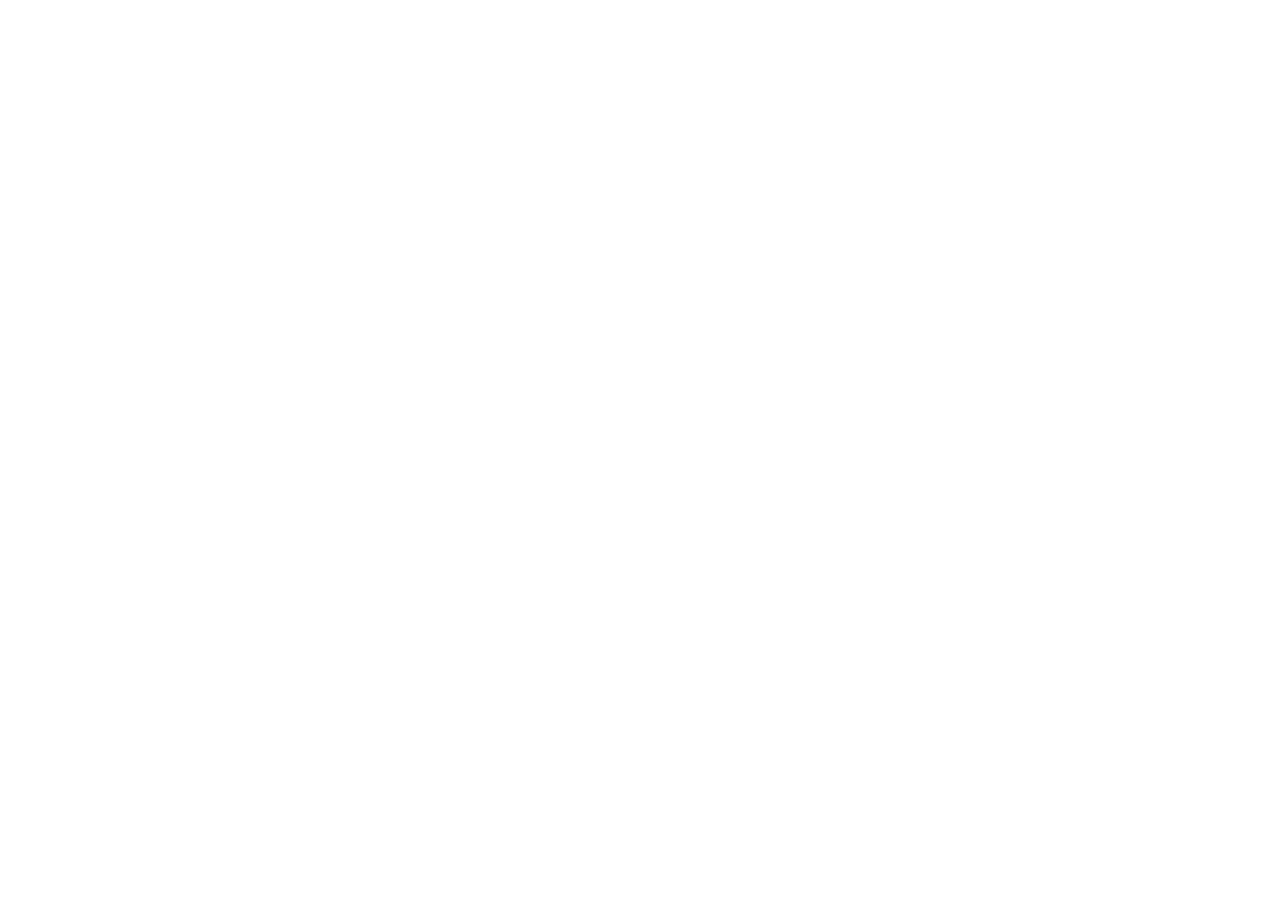
==== stickman/index.html @ a82677ba "Doing testing with stickman site" ====
<!DOCTYPE html>
<html lang="en">
<head>
    <meta charset="UTF-8">
    <meta name="viewport" content="width=device-width, initial-scale=1.0">
    <title>Document</title>
</head>
<body>
    
</body>
</html>
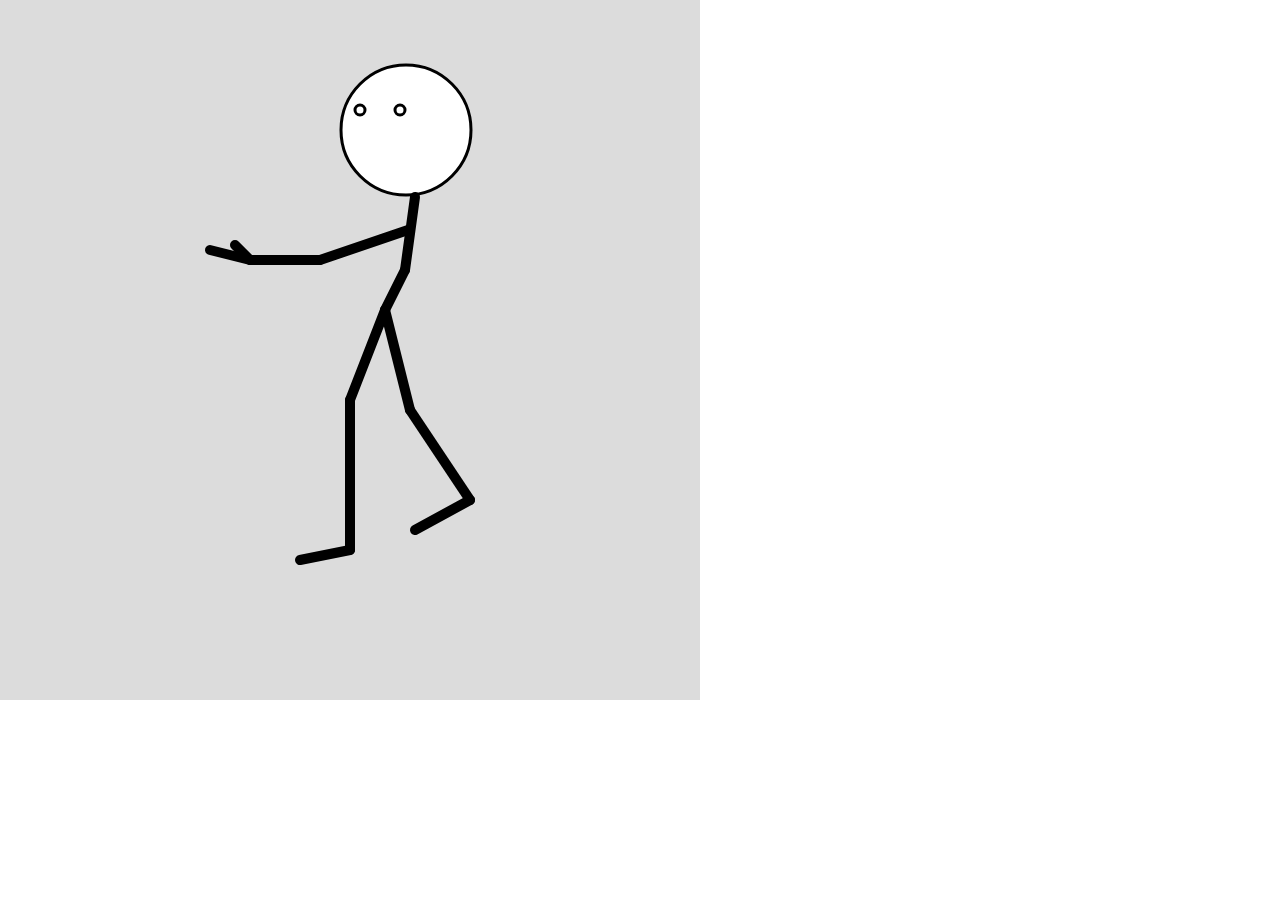
==== commit a8d64a0f: "Added stickman" ====
--- a/stickman/index.html
+++ b/stickman/index.html
@@ -1,11 +1,12 @@
-<!DOCTYPE html>
-<html lang="en">
-<head>
-    <meta charset="UTF-8">
-    <meta name="viewport" content="width=device-width, initial-scale=1.0">
-    <title>Document</title>
-</head>
-<body>
-    
-</body>
-</html>+<!DOCTYPE html><html lang="en"><head>
+    <script src="p5.js"></script>
+    <script src="p5.sound.min.js"></script>
+    <link rel="stylesheet" type="text/css" href="style.css">
+    <meta charset="utf-8">
+
+  </head>
+  <body>
+    <script src="sketch.js"></script>
+  
+
+</body></html>--- a/stickman/style.css
+++ b/stickman/style.css
@@ -0,0 +1,7 @@
+html, body {
+  margin: 0;
+  padding: 0;
+}
+canvas {
+  display: block;
+}
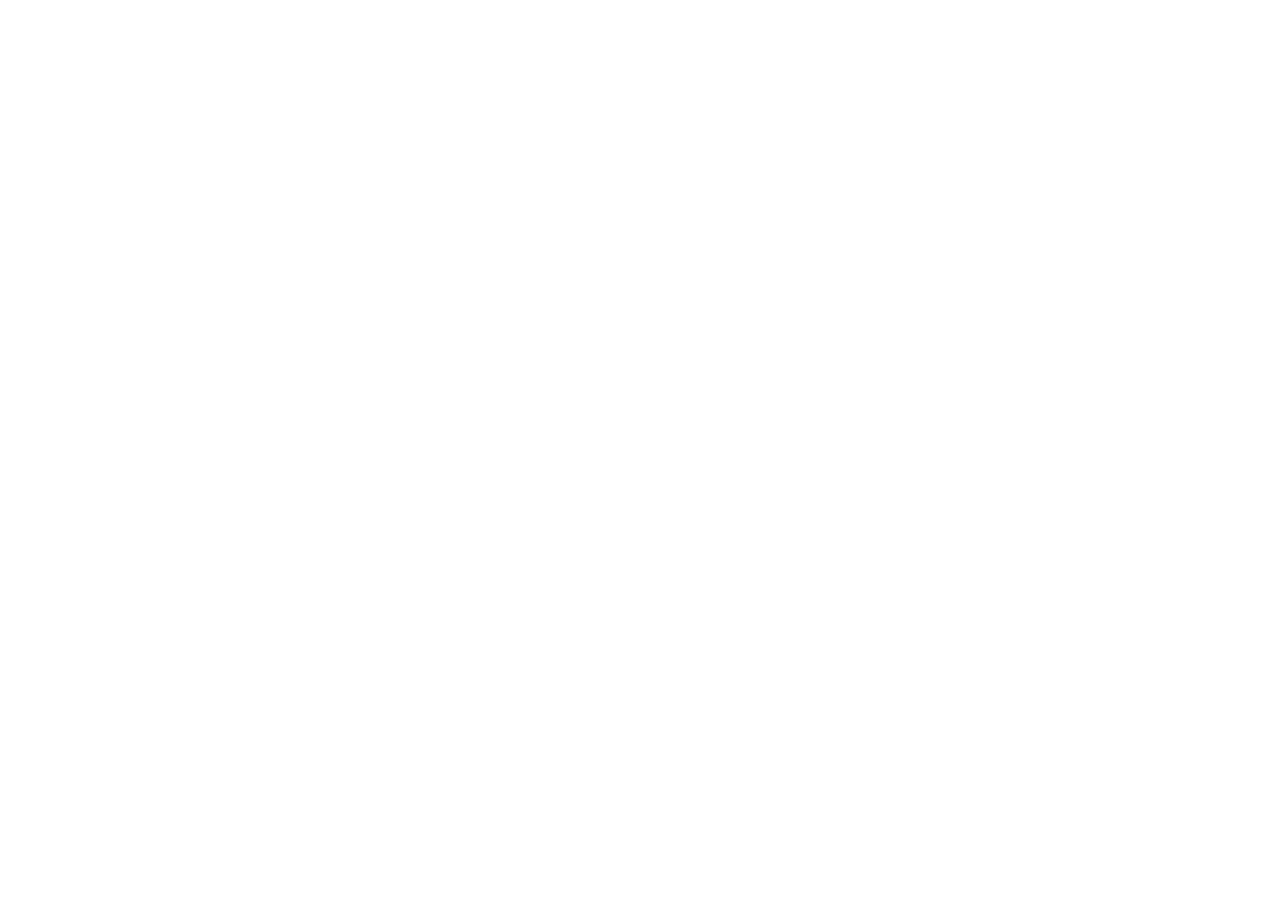
==== commit 921f4fdb: "l" ====
--- a/stickman/index.html
+++ b/stickman/index.html
@@ -1,12 +1,12 @@
 <!DOCTYPE html><html lang="en"><head>
-    <script src="p5.js"></script>
-    <script src="p5.sound.min.js"></script>
-    <link rel="stylesheet" type="text/css" href="style.css">
+    <script src="../p5lib/p5.js"></script>
+    <script src="../p5lib/p5.sound.min.js"></script>
+    <link rel="stylesheet" type="text/css" href="../p5lib/style.css">
     <meta charset="utf-8">
 
   </head>
   <body>
-    <script src="sketch.js"></script>
+    <script src="../stickman/sketch.js"></script>
   
 
 </body></html>--- a/p5lib/style.css
+++ b/p5lib/style.css
@@ -0,0 +1,7 @@
+html, body {
+  margin: 0;
+  padding: 0;
+}
+canvas {
+  display: block;
+}
